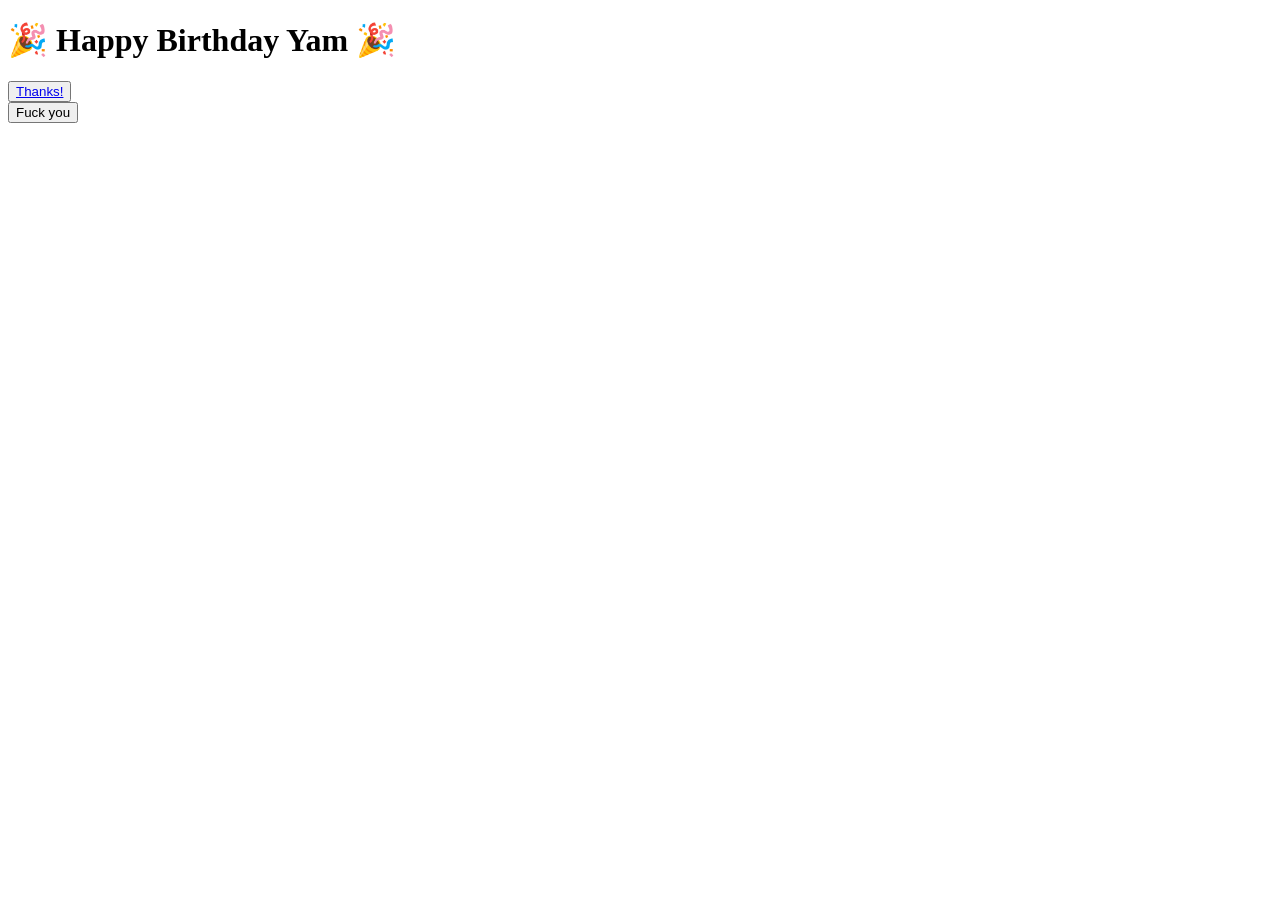
==== index.html @ 77d8b08c "Add files via upload" ====
<!DOCTYPE html>
<html lang="en">
<head>
    <meta charset="UTF-8">
    <meta name="viewport" content="width=device-width, initial-scale=1.0">
    <title>Happy Birthday Yam</title>
    <link rel="stylesheet" href="index.css">
    <link rel="preconnect" href="https://fonts.googleapis.com">
    <link rel="preconnect" href="https://fonts.gstatic.com" crossorigin>
    <link href="https://fonts.googleapis.com/css2?family=Coiny&display=swap" rel="stylesheet">
</head>
<body>
    <div id="container">
        <div id="bdmessage">
            <h1>🎉 Happy Birthday Yam 🎉</h1>
        </div>
        <div id="button1">
            <button type="button" id="button01"><a href="#">Thanks!</a></button>
        </div>
        <div id="button2">
            <button id="button02" onclick="fuckYouBtn()">Fuck you</button>
        </div>
        <script src="index.js"></script>
    </div>
</body>
</html>
---- index.css ----
@media screen and (max-width: 600px) {
    html {
        width: 100%;
        height: 100%;
        margin: 0;
    }
    body {
        width: 100%;
        height: 100%;
        margin: 0;
    }
    #container {
        background-color: rgb(236, 87, 87);
        height: 100%;
        width: 100%;
        margin: 0;
        display: flex;
        justify-content: center;
        align-items: center;
        flex-direction: column;
    }
    #bdmessage h1{
        font-family: "Coiny", system-ui;
        font-weight: 400;
        font-style: normal;
        font-size: 30px;
        margin-bottom: 300px;
    }
    #button1 button {
        height: 50px;
        width: 200px;
        border-radius: 30px;
        background-color: white;
    }
    #button1 button a {
        text-decoration: none;
        color: black;
        font-family: "Coiny", system-ui;
        font-weight: 200;
        font-size: 15px;
    }
    #button2 button {
        text-decoration: underline;
        height: 50px;
        width: 200px;
        background-color: transparent;
        border: none;
        font-family: "Coiny", system-ui;
        font-size: 13px;
    }
}
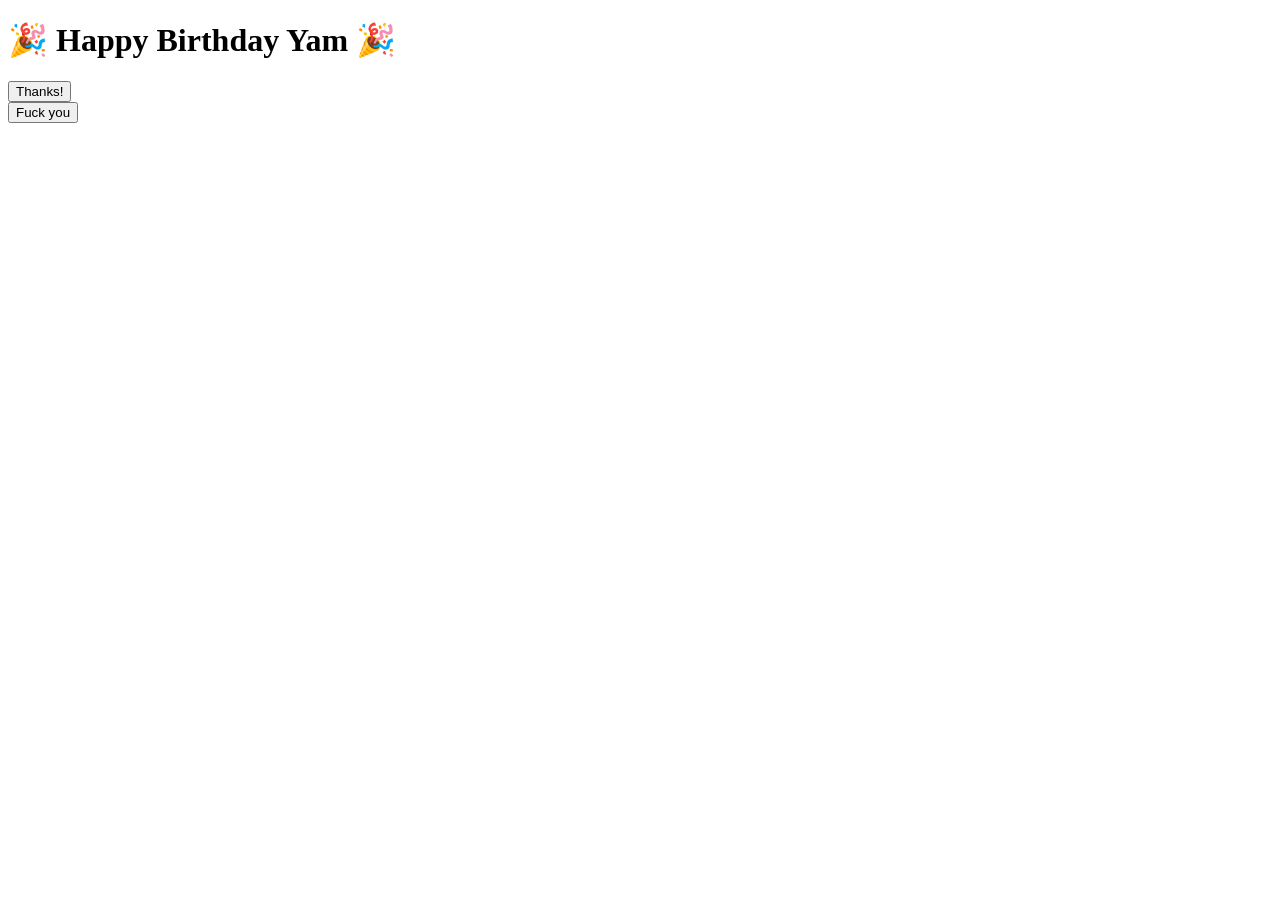
==== commit c3df9e02: "Modify button actions in index.html Updated button actions for user interaction." ====
--- a/index.html
+++ b/index.html
@@ -15,7 +15,7 @@
             <h1>🎉 Happy Birthday Yam 🎉</h1>
         </div>
         <div id="button1">
-            <button type="button" id="button01"><a href="#">Thanks!</a></button>
+            <button type="button" id="button01" onclick="youreWelcomeBtn()">Thanks!</button>
         </div>
         <div id="button2">
             <button id="button02" onclick="fuckYouBtn()">Fuck you</button>
@@ -23,4 +23,4 @@
         <script src="index.js"></script>
     </div>
 </body>
-</html>+</html>
--- a/index.css
+++ b/index.css
@@ -23,7 +23,7 @@
         font-family: "Coiny", system-ui;
         font-weight: 400;
         font-style: normal;
-        font-size: 30px;
+        font-size: 25px;
         margin-bottom: 300px;
     }
     #button1 button {
@@ -48,4 +48,4 @@
         font-family: "Coiny", system-ui;
         font-size: 13px;
     }
-}+}
